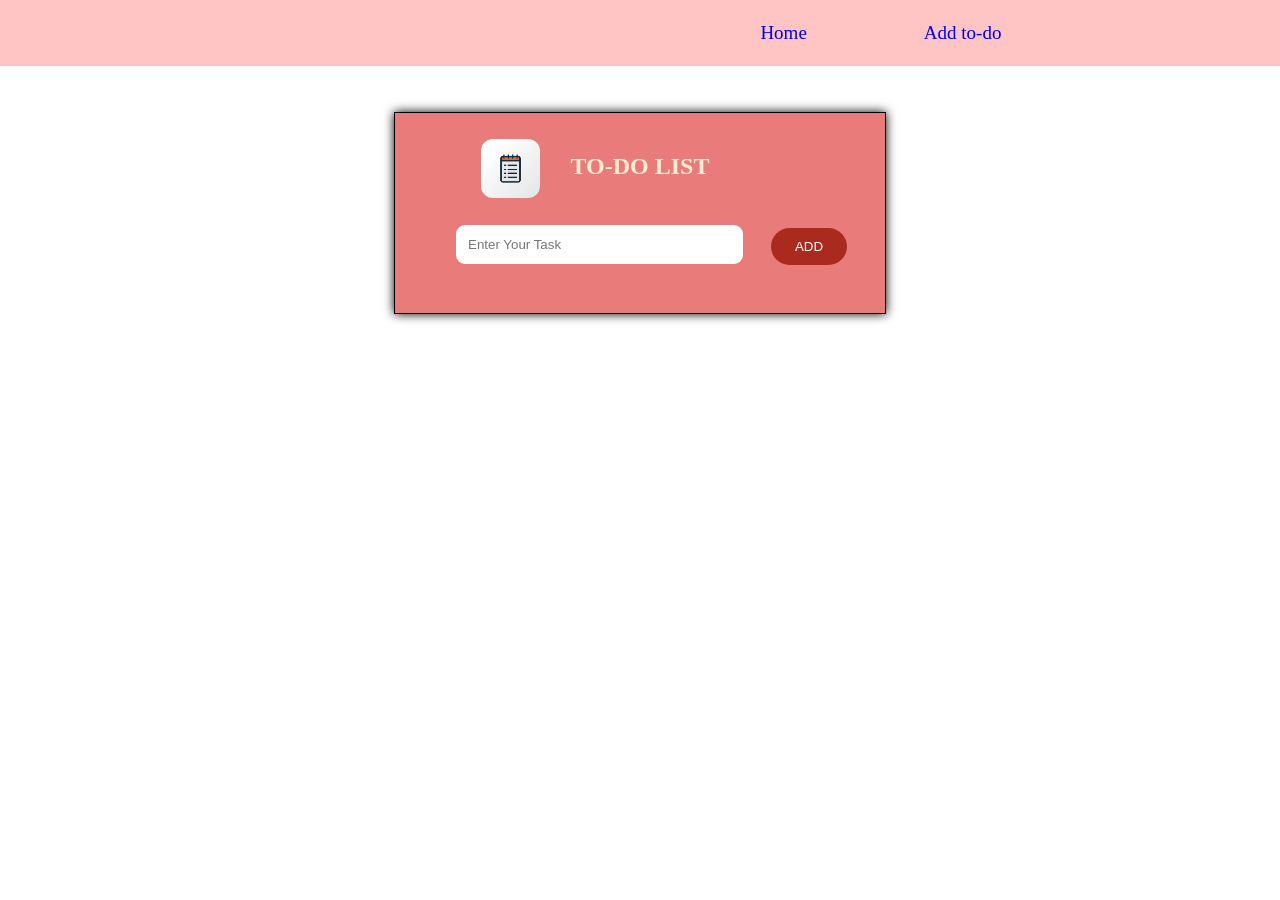
==== addToDo.html @ 1e3c2c3a "Hello" ====
<!doctype html>
<html lang="en">
  <head>
    <meta charset="UTF-8" />
    <meta name="viewport" content="width=device-width, initial-scale=1.0" />
    <title>Add To-do</title>
    <link rel="stylesheet" href="/style.css" />
  </head>
  <body>
    <div class="navbar">
      <header>
        <nav>
          <ul>
            <li><a href="/index.html" target="_blank">Home</a></li>
            <li><a href="/addToDo.html" target="_blank">Add to-do</a></li>
          </ul>
        </nav>
      </header>
    </div>
    <div class="to_do_list">
      <img src="/to-do-image-2.jpg" alt="" width="50px" />
      <h2>TO-DO LIST</h2>
      <div class="search-box">
        <input type="text" placeholder="Enter Your Task" required id="inp1"  />
      </div>
      <button class="btn1" onclick="addnewtask()">ADD</button>
      <div class="list_item">
        <ul style="list-style-type: none" class="tasklist">
           
          <!-- <input type="checkbox"> -->
          <!-- <li>Apple</li> -->
          <!-- <li>Banana</li>
          <li>lichi</li>
          <li>Strawbery</li>
          <li></li>  -->
          <!-- <img src="/cross_icon.png" alt="cross icon" id="img_2" onclick="deleteicon()"> -->
           <!-- <span><i class="fa-solid fa-circle-xmark"></i></span> -->
           
        </ul>
      </div>
    </div>
    <script src="/script.js"></script>
  </body>
</html>
---- style.css ----
*{
    margin: 0;
    padding: 0;
    box-sizing: border-box;
    text-decoration: none;
    
}

nav{
    background-color: #FFC4C4;
}
.navbar ul{
    display: flex;
    justify-content: center;
    margin-left: 36%;
    padding: 4px;
    list-style-type: none;
}
.navbar li{
    padding: 18px;
    margin: 0 30px 0 51px;
}
a{
      font-size: 19px;
      /* color: #FCF5EE; */
}
a:hover{
    color: #FCF5EE;
    background-color: #EE6983;
   
}
.to_do_list{
    width: 492px;
    /* min-height: 100vh;
    height: 338px; */
    border: 1px solid black;
    margin: 46px auto;
    background-color: #EA7B7B;
    box-shadow: 0 0 10px black;
    position: relative;
    padding-bottom: 45px;
}
.to_do_list img{
    width: 59px;
    margin: 26px 0 0 86px;
    border-radius: 12px;
}
.to_do_list  h2{
    text-align: center;
    color: #FFEAD3;
    position: relative;
    bottom: 49px;

}
.to_do_list .search-box input{
    position: relative;
    left: 61px;
    padding: 12px;
    bottom: 4px;
    width: 287px;
    border-radius: 9px;
    border: none;
    outline: none;
    /* margin-bottom: 66px; */
    /* margin-bottom: 11px; */
}
.to_do_list  button{
    position: absolute;
    right: 38px;
    top: 115px;
    padding: 11px;
    border-radius: 23px;
    border: none;
    width: 76px;
    color: white;
    background-color: #AA2B1D;
    outline: none;
}
.list_item li{
    border: 1px solid #a20404;
    margin-left: 60px;
    padding: 8px 0 8px 42px;
    font-size: 18px;
    width: 286px;
    border-radius: 14px;
    color: #fff;
    display: inline-block;
}
/* .list_item {
    position: relative;
} */
.list_item img{
    /* position: absolute;
    right: 82px; */
    width: 34px;
    bottom: 3px;
    visibility: visible;
    position: relative;
    right: 47px;
    top: 10px;
}
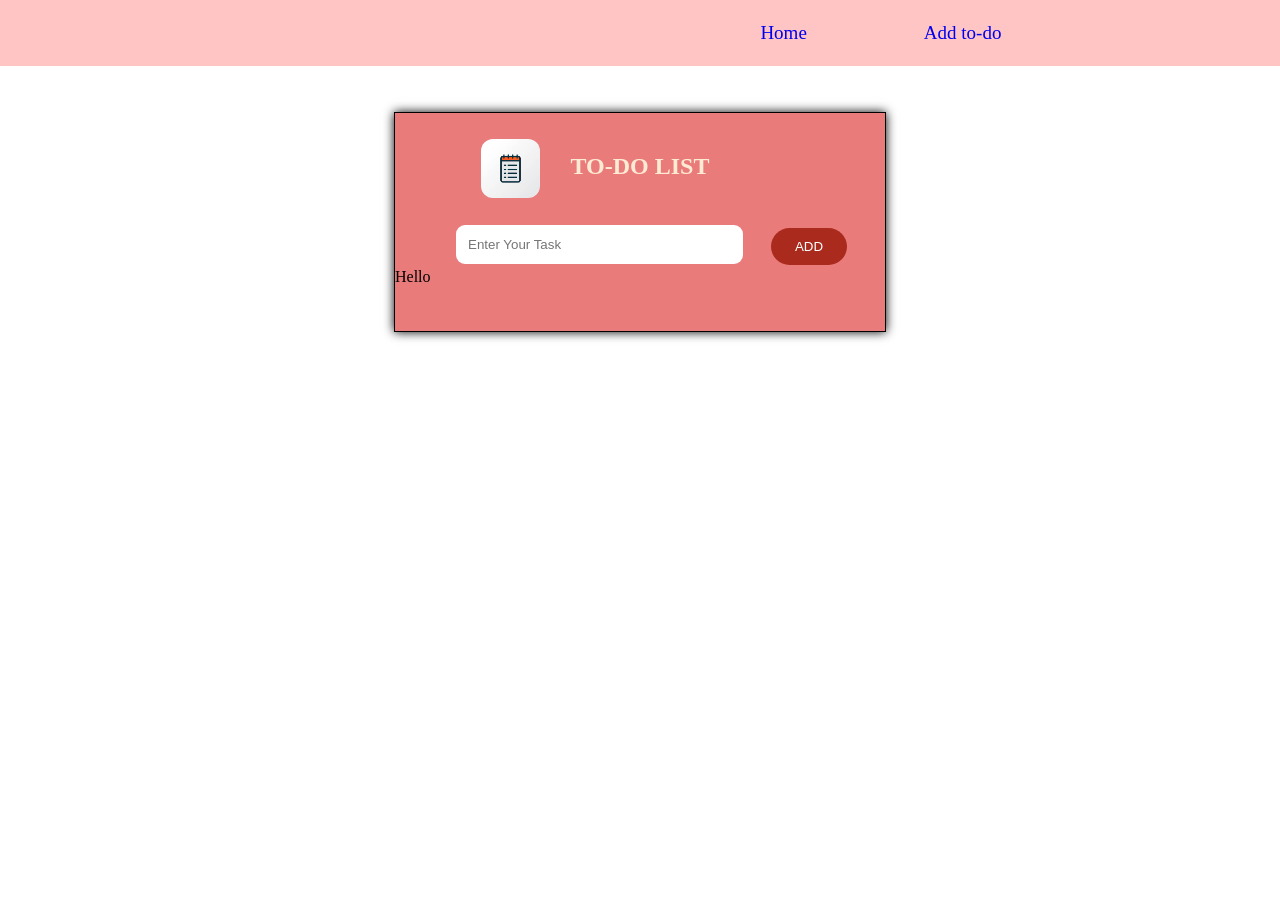
==== commit b1f67e07: "print hello" ====
--- a/addToDo.html
+++ b/addToDo.html
@@ -35,6 +35,7 @@
           <li></li>  -->
           <!-- <img src="/cross_icon.png" alt="cross icon" id="img_2" onclick="deleteicon()"> -->
            <!-- <span><i class="fa-solid fa-circle-xmark"></i></span> -->
+          <p>Hello</p>
            
         </ul>
       </div>
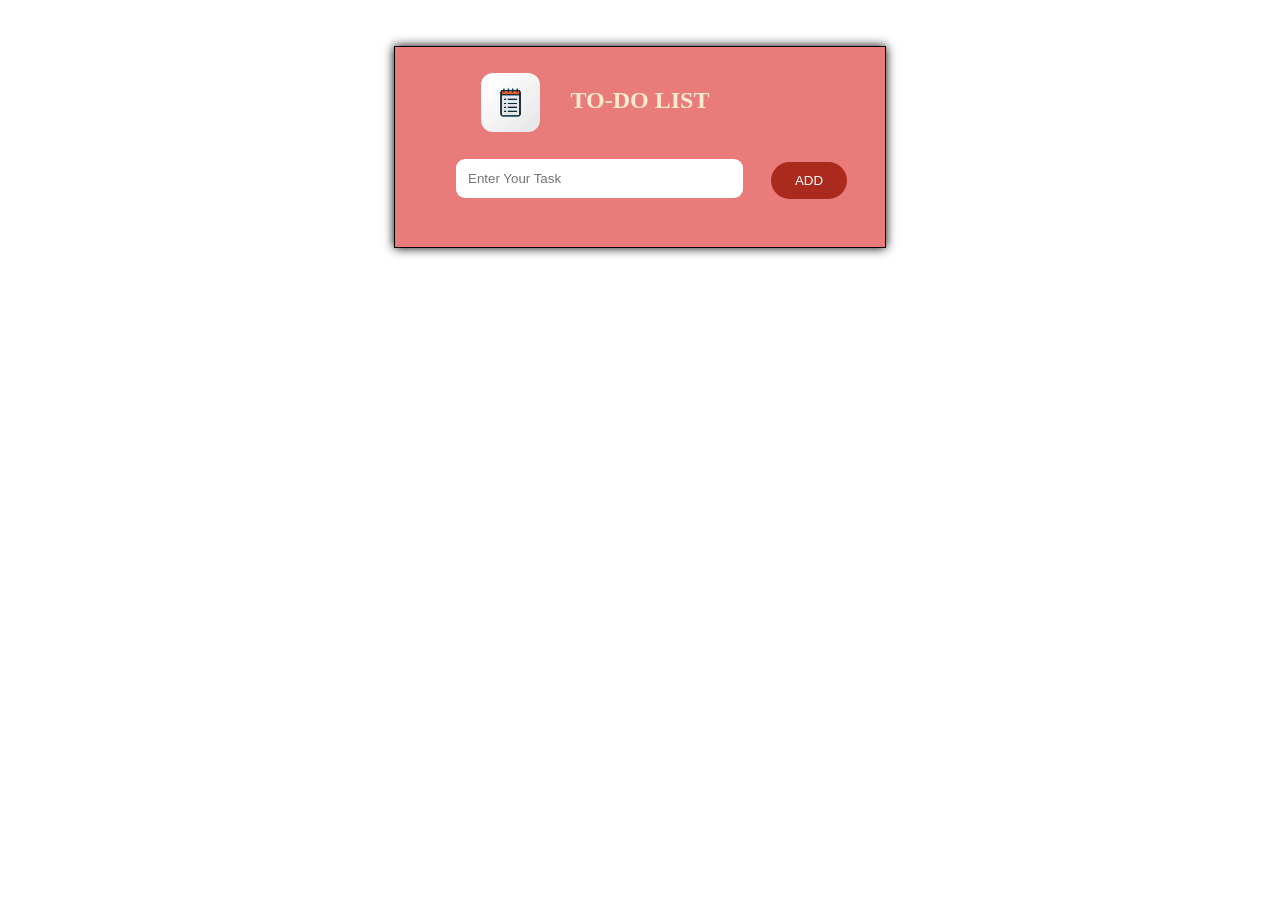
==== commit b5340da6: "Project Complete" ====
--- a/addToDo.html
+++ b/addToDo.html
@@ -7,16 +7,7 @@
     <link rel="stylesheet" href="/style.css" />
   </head>
   <body>
-    <div class="navbar">
-      <header>
-        <nav>
-          <ul>
-            <li><a href="/index.html" target="_blank">Home</a></li>
-            <li><a href="/addToDo.html" target="_blank">Add to-do</a></li>
-          </ul>
-        </nav>
-      </header>
-    </div>
+   
     <div class="to_do_list">
       <img src="/to-do-image-2.jpg" alt="" width="50px" />
       <h2>TO-DO LIST</h2>
@@ -35,7 +26,7 @@
           <li></li>  -->
           <!-- <img src="/cross_icon.png" alt="cross icon" id="img_2" onclick="deleteicon()"> -->
            <!-- <span><i class="fa-solid fa-circle-xmark"></i></span> -->
-          <p>Hello</p>
+          
            
         </ul>
       </div>
